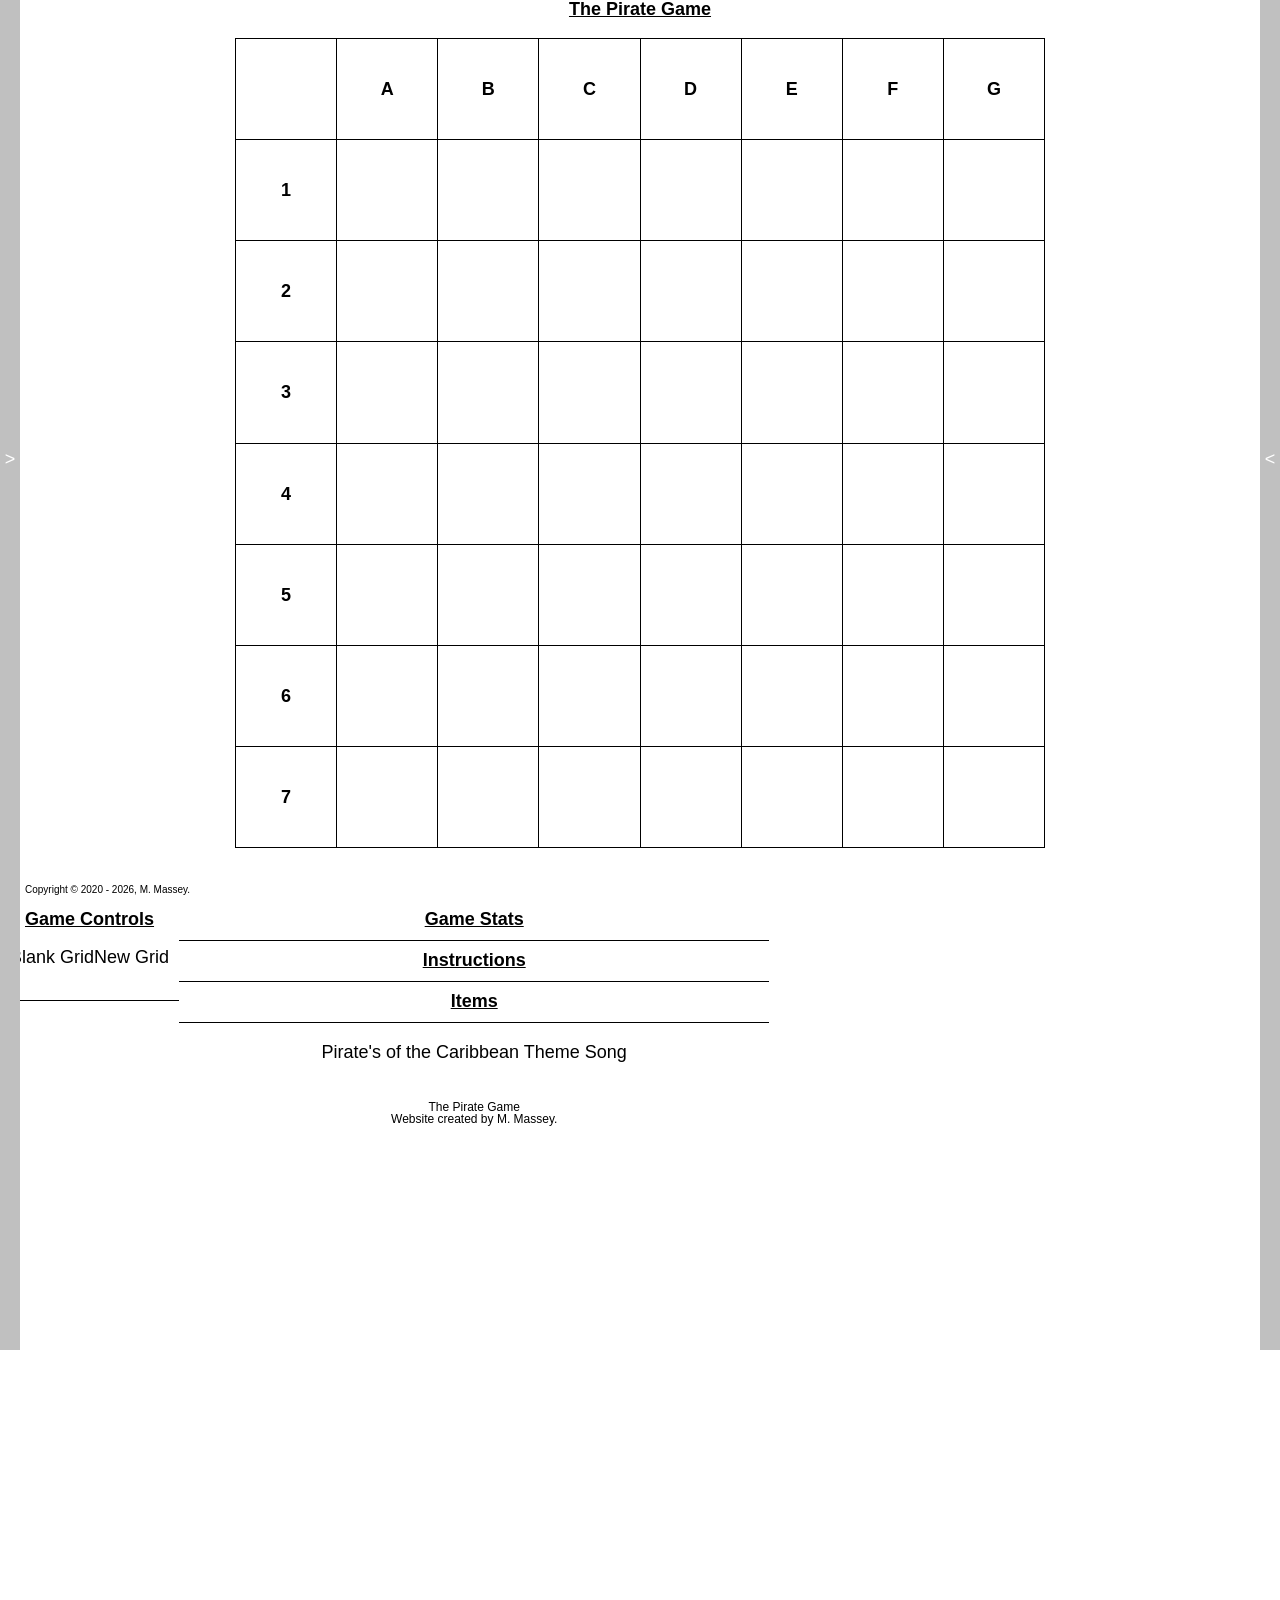
==== index.html @ ff055457 "first commit." ====
<!DOCTYPE html>
<html lang="en" dir="ltr">
<head>
  <meta charset="utf-8">
  <title>The Pirate Game</title>
  <link rel="stylesheet" type="text/css" href="CSS/resetstyle.css">
	<link rel="stylesheet" type="text/css" href="CSS/stylesheet.css?v=1">
  <link rel="apple-touch-icon" sizes="180x180" href="./IMG/apple-touch-icon.png">
  <link rel="icon" type="image/png" sizes="32x32" href="./IMG/favicon-32x32.png">
  <link rel="icon" type="image/png" sizes="16x16" href="./IMG/favicon-16x16.png">
  <link rel="manifest" href="./IMG/site.webmanifest">
  <link rel="mask-icon" href="./IMG/safari-pinned-tab.svg" color="#5bbad5">
  <meta name="msapplication-TileColor" content="#da532c">
  <meta name="theme-color" content="#ffffff">
  <script src="https://ajax.googleapis.com/ajax/libs/jquery/3.5.1/jquery.min.js"></script>
  <script type="text/javascript" src="./JS/setup.js"></script>
  <script type="text/javascript" src="./JS/function.js"></script>
  <script type="text/javascript" src="./JS/math.js"></script>
</head>
<body>
  <div class="main-container">
    <div class="full-container">
      <div class="center-container">
        <h1><u>The Pirate Game</u></h1>
        <table id="game-grid">
          <tr>
            <th></th><th>A</th><th>B</th><th>C</th><th>D</th><th>E</th><th>F</th><th>G</th>
          </tr>
          <tr>
            <th>1</th><td class="cell" id="A1"></td><td class="cell" id="B1"></td>
            <td class="cell" id="C1"></td><td class="cell" id="D1"></td><td class="cell" id="E1">
            </td><td class="cell" id="F1"></td><td class="cell" id="G1"></td>
          </tr>
          <tr>
            <th>2</th><td class="cell" id="A2"></td><td class="cell" id="B2"></td>
            <td class="cell" id="C2"></td><td class="cell" id="D2"></td><td class="cell" id="E2">
            </td><td class="cell" id="F2"></td><td class="cell" id="G2"></td>
          </tr>
          <tr>
            <th>3</th><td class="cell" id="A3"></td><td class="cell" id="B3"></td>
            <td class="cell" id="C3"></td><td class="cell" id="D3"></td><td class="cell" id="E3">
            </td><td class="cell" id="F3"></td><td class="cell" id="G3"></td>
          </tr>
          <tr>
            <th>4</th><td class="cell" id="A4"></td><td class="cell" id="B4"></td>
            <td class="cell" id="C4"></td><td class="cell" id="D4"></td><td class="cell" id="E4">
            </td><td class="cell" id="F4"></td><td class="cell" id="G4"></td>
          </tr>
          <tr>
            <th>5</th><td class="cell" id="A5"></td><td class="cell" id="B5"></td>
            <td class="cell" id="C5"></td><td class="cell" id="D5"></td><td class="cell" id="E5">
            </td><td class="cell" id="F5"></td><td class="cell" id="G5"></td>
          </tr>
          <tr>
            <th>6</th><td class="cell" id="A6"></td><td class="cell" id="B6"></td>
            <td class="cell" id="C6"></td><td class="cell" id="D6"></td><td class="cell" id="E6">
            </td><td class="cell" id="F6"></td><td class="cell" id="G6"></td>
          </tr>
          <tr>
            <th>7</th><td class="cell" id="A7"></td><td class="cell" id="B7"></td>
            <td class="cell" id="C7"></td><td class="cell" id="D7"></td><td class="cell" id="E7">
            </td><td class="cell" id="F7"></td><td class="cell" id="G7"></td>
          </tr>
        </table>
        <div id="game-box"></div>
        <div id="btn-box" class="flexContainerRow">
          <span class="button" id="attack-btn">ATTACKED</span>
          <span class="button" id="gift-btn">GIFT</span>
        </div>
      </div><!--.center-container-->
    </div><!--.full-cntainer-->
  </div><!--.main-container-->
  <div id="left-nav">&gt;</div>
  <div class="left-container">

  </div><!--.left-container-->
  <div id="right-nav">&lt;</div>
  <div class="right-container">
    <div class="top-panel">
      <h1><u>Game Controls</u></h1>
      <div id="start-message" class="flexContainerRow">
        <span class="button" id="blank-btn">Blank Grid</span>
        <span class="button" id="new-btn">New Grid</span>
      </div>
      <div id="game-ctrl" class="flexContainerRow">
        <span class="button" id="undo-btn">Undo</span>
        <span class="button" id="restart-btn">Restart</span>
      </div>
    </div>
  </div><!--.right-container-->
      <div class="flexContainer">
        <div id="right-grid">
          <div class="top-panel">
            <h1><u>Game Controls</u></h1>
            <div id="start-message" class="flexContainerRow">
              <span class="button" id="blank-btn">Blank Grid</span>
              <span class="button" id="new-btn">New Grid</span>
            </div>
            <div id="game-ctrl" class="flexContainerRow">
              <span class="button" id="undo-btn">Undo</span>
              <span class="button" id="restart-btn">Restart</span>
            </div>
          </div>
        </div>
        <div class="flexContainerCol">
          <div class="right-panel">
            <h1 class="toggle-btn"><u>Game Stats</u></h1>
            <div class="blank-hide hide">
              <table id="table-grid">
                <tr>
                  <td><span id="score-total">Score : 0</span></td>
                  <td><span id="bank-total">Bank : 0</span></td>
                  <td><span id="game-total">Total : 0</span></td>
                </tr>
              </table>
              <div class="break"></div>
            </div>
            <p>Cell History</p>
            <div class="scroll-pane">
              <div id="game-history"></div>
            </div>
            <div class="blank-hide hide">
              <div class="break"></div>
              <p>Score History</p>
              <div class="scroll-pane">
                <div id="select-history"></div>
              </div>
            </div>
          </div>
          <div class="right-panel">
            <h1 class="toggle-btn"><u>Instructions</u></h1>
            <ol class="list-container">
              <li>Start by selecting a cell</li>
              <li>Everyone playing crosses off that cell</li>
              <li>If the cell has number:</li>
              <ul>
                <li>Add the number to your total</li>
              </ul>
              <li>If the cell has an object:</li>
              <ul>
                <li>Raise your hand to use these objects<br>&#9972; &#128473; &#127873; &#9760; &#128472; &#9757;</li>
                <li>These can be done immediately without raising your hand<br>&#128163; X2 &#127974;</li>
                <li>These can be saved until they are needed<br>&#128737; &#128269;</li>
              </ul>
            </ol>
          </div>
          <div class="right-panel">
            <h1 class="toggle-btn"><u>Items</u></h1>
            <table id="item-list">
              <tr><td>&#9972;</td><td>Steal someone's points</td><td></td></tr>
              <tr><td>&#128473;</td><td>Kill someone</td><td></td></tr>
              <tr><td>&#127873;</td><td>Give someone 1000 points</td><td></td></tr>
              <tr><td>&#9760;</td><td>Wipe out a rows scores</td><td></td></tr>
              <tr><td>&#128472;</td><td>Swap scores</td><td></td></tr>
              <tr><td>&#9757;</td><td>Choose next square</td><td></td></tr>
              <tr><td>&#128737;</td><td>Block attack</td><td></td></tr>
              <tr><td>&#128269;</td><td>Reflect attack</td><td></td></tr>
              <tr><td>&#128163;</td><td>You go to zero</td><td></td></tr>
              <tr><td>X2</td><td>Double your score</td><td></td></tr>
              <tr><td>&#127974;</td><td>Bank your score</td><td></td></tr>
            </table>
          </div>
          <div class="bottom-panel">
            <!--
            <iframe width="100" height="80" src="https://www.youtube.com/embed/27mB8verLK8?controls=0&autoplay=0" frameborder="0" allow="accelerometer; autoplay; clipboard-write; encrypted-media; gyroscope; picture-in-picture" allowfullscreen></iframe>
            -->
            <p>Pirate's of the Caribbean Theme Song</p>
            <div class="break"></div>
            <p class="ref-text">The Pirate Game<br>
              Website created by M. Massey.<br>
              <!--
              The original Pirate Game can be found on <a href="https://www.tes.com/teaching-resource/the-pirate-game-end-of-term-activity-6258063">TES</a>.<br>
              Game sheets can be found on <a href="http://www.mrbartonmaths.com/blog/pirate-game-grid-generator-tes-maths-resource-of-the-week/">Mr. Barton Maths</a>.
              -->
            </p>
          </div>
        </div>
      </div>
    </div>
  </body>
  <footer id="mainFooter">
  	<p class="copyright">Copyright &copy; 2020 -  <script>document.write(new Date().getFullYear())</script>, M. Massey.</p>
  </footer>
</html>
---- CSS/resetstyle.css ----
html, body, div, span, object, iframe,
h1, h2, h3, h4, h5, h6, p, blockquote, pre,
abbr, address, cite, code,
del, dfn, em, img, ins, kbd, q, samp,
small, strong, sub, sup, var,
b, i,
dl, dt, dd, ol, ul, li,
fieldset, form, label, legend,
table, caption, tbody, tfoot, thead, tr, th, td,
article, aside, canvas, details, figcaption, figure,
footer, header, hgroup, menu, nav, section, summary,
time, mark, audio, video {
    margin:0;
    padding:0;
    border:0;
    outline:0;
    font-size:100%;
    vertical-align:baseline;
    background:transparent;
}

body {
    line-height:1;
}

article,aside,details,figcaption,figure,
footer,header,hgroup,menu,nav,section {
    display:block;
}

nav ul {
    list-style:none;
}

blockquote, q {
    quotes:none;
}

blockquote:before, blockquote:after,
q:before, q:after {
    content:'';
    content:none;
}

a {
    margin:0;
    padding:0;
    font-size:100%;
    vertical-align:baseline;
    background:transparent;
}

/* change colours to suit your needs */
ins {
    background-color:#ff9;
    color:#000;
    text-decoration:none;
}

/* change colours to suit your needs */
mark {
    background-color:#ff9;
    color:#000;
    font-style:italic;
    font-weight:bold;
}

del {
    text-decoration: line-through;
}

abbr[title], dfn[title] {
    border-bottom:1px dotted;
    cursor:help;
}

table {
    border-collapse:collapse;
    border-spacing:0;
}

/* change border colour to suit your needs */
hr {
    display:block;
    height:1px;
    border:0;
    border-top:1px solid #cccccc;
    margin:1em 0;
    padding:0;
}

input, select {
    vertical-align:middle;
}
---- CSS/stylesheet.css ----
body {
  width: 100vw;
  height: 100vh;
  background-color: #FFF;
  color: #000;
  font-size: 18px;
  font-family: Arial, Helvetica, sans-serif;
  text-align: center;
  margin: 0;
  cursor: context-menu;
  overflow: hidden;
  display: inline-grid;
}

p{margin: 10px 0;}

.break{height: 20px;}

.main-container{
  width: 100vw;
  height: 100vh;
}

.full-container{
  width: 100vw;
  height: 100vh;
  display: flex;
  justify-content: flex-start;
  align-items: stretch;
}

#left-nav{
  position: fixed;
  left: 0;
  width: 20px;
  height: 100%;
  cursor: pointer;
  background-color: #C0C0C0;
  color: #FFFFFF;
  padding-top: 50vh;
  z-index: 1;
}

#left-nav:hover{
  background-color: #808080;
  color: #404040;
}

#right-nav{
  position: fixed;
  right: 0;
  width: 20px;
  height: 100%;
  cursor: pointer;
  background-color: #C0C0C0;
  color: #FFFFFF;
  padding-top: 50vh;
  z-index: 1;
}

#right-nav:hover{
  background-color: #808080;
  color: #404040;
}

.center-container{
  height: 100%;
  width: 100%;
}

#game-grid {
  margin: auto;
  margin-top: 20px;
  border-collapse: collapse;
  font-size: 1em;
}

#game-grid table, #game-grid td, #game-grid th {border: 1px solid black;}

#game-grid td, #game-grid th{
  width: 12.5%;
  height: 12.5%;
  vertical-align: middle;
  cursor: context-menu;
}

#game-grid td{cursor: pointer;}

#game-grid td.selected{
  cursor: not-allowed;
  color: #FFFFFF;
  background-color: #A0A0A0;
}

#game-grid td.selected.item{
  cursor: not-allowed;
  color: #FFFFFF;
  background-color: #404040;
}

.right-container{
  position: fixed;
  top: 0;
  right: -100%;
  height: 100vh;
  border-left: 1px solid black;
  background-color: #FFFFFF;
  box-sizing: border-box;
  white-space: nowrap;
  overflow-x: auto;
  overflow-y: hidden;
  display: inline-block;
  animation: linear 1;
  animation-name: moveRight;
  animation-duration: 3s;
  animation-direction: reverse;
}

.right-container.show{
  right: 0;
  animation: linear 1;
  animation-name: moveRight;
  animation-duration: 3s;
}

@keyframes moveLeft {
  0% { left: -100%; }
  50% { left: -50%; }
  100% { left: 0; }
}

@keyframes moveRight {
  0% { right: -100%; }
  50% { right: -50%; }
  100% { right: 0; }
}

.top-panel{
  height: 80px;
  padding: 10px;
  border-bottom: 1px solid black;
  overflow: hidden;
  cursor: context-menu;
}





.flexContainer{
  width: 100vw;
  display: flex;
  justify-content: flex-start;
  align-items: stretch;
}

.flexContainerRow{
  margin-top: 20px;
  display: flex;
  flex-direction: row;
  justify-content: space-around;
  align-items: stretch;
}

.flexContainerCol{
  display: flex;
  flex-direction: column;
  justify-content: flex-start;
  align-items: stretch;
}


.right-panel{
  height: 20px;
  padding: 10px;
  border-bottom: 1px solid black;
  overflow: hidden;
  cursor: context-menu;
}

.right-panel h1{
  margin-bottom: 20px;
}

.right-panel.show{
  height: calc(100vh - 204px);
}

.bottom-panel{
  height: calc(100vh - 256px);
  padding: 10px;
}

.scroll-pane{
  height: 40px;
  margin: 0 20px;
  overflow-y: hidden;
  overflow-x: scroll;
  white-space: nowrap;
}

#table-grid {
  margin: auto;
  margin-top: 20px;
  border-collapse: collapse;
  width: 440px;
  font-size: 1em;
}

#mini-grid {
  margin: auto;
  border-collapse: collapse;
  width: 160px;
  font-size: 1em;
}

#mini-grid table, #mini-grid td, #mini-grid th {border: 1px solid grey;}

#mini-grid td, #mini-grid th{
  width: 20px;
  height: 20px;
  vertical-align: middle;
  cursor: context-menu;
}

#mini-grid td.selected{
  cursor: not-allowed;
  color: #FFFFFF;
  background-color: #A0A0A0;
}

#mini-grid td:not(.selected):hover{
  background-color: #202020;
}

.button{
  cursor: pointer;
  display: inline;
}

#game-ctrl{display: none;}

#btn-box{display: none;}

#game-total{margin: 20px;}

#item-list table {
  margin: auto;
  margin-top: 20px;
  border-collapse: collapse;
  width: 100%;
  font-size: 0.5em;
}

#item-list table {border: 0 #000 solid;}

#item-list td, #item-list th{
  vertical-align: middle;
  cursor: context-menu;
  height: 20px;
  width: auto;
}

#game-box{
  display: none;
  margin: auto;
  margin-top: 20px;
  border: 1px solid #000;
  box-sizing: border-box;
}

.top-pad100{padding-top: 100px;}
.top-pad50{padding-top: 50px;}

#game-box h1{margin: 20px;}
#game-box p{margin: 20px;}
#game-box button{margin: 20px;}

.blank-hide.hide{display: none;}

ol {
  margin: 30px;
  padding: 10px;
  list-style-type: upper-roman;
  list-style-position: outside;
  text-align: left;
  cursor: context-menu;
}

ul {
  list-style-type: circle;
  list-style-position: outside;
  padding-left: 30px;
}

li{
  margin: 10px 0;
}

.ref-text{
  font-size: 12px;
  width: 100%
}

.list-container{
  width: 100%;
  white-space: normal;
  word-wrap: break-word;
}

::-webkit-scrollbar-track{
	border-radius: 10px;
	background-color: var(--scroll-background);
}

::-webkit-scrollbar{
	width: 10px;
  height: 10px;
	background-color: #FFFFFF;
}

::-webkit-scrollbar-thumb{
	border-radius: 10px;
	background-color: #C0C0C0;
}

::-webkit-scrollbar-thumb:vertical:hover {
    background-color: #808080;
}

::-webkit-scrollbar-thumb:horizontal:hover {
    background-color: #808080;
}

#mainFooter .copyright{
	position: fixed;
	font-size: 10px;
	bottom: 0px;
	left: 20px;
  margin: 5px;
}

.hover-box{
  width: 100%;
  height: 100%;
  padding-top: 50%;
}

.hover-box .hover-txt {
  visibility: hidden;
  width: 250px;
  background-color: #808080;
  color: #fff;
  text-align: center;
  border-radius: 6px;
  padding: 5px 0;
  position: absolute;
  z-index: 1;
  pointer-events:none;
  -webkit-transform: translate(10px,-6px);
  -moz-transform: translate(10px,-6px);
  -ms-transform: translate(10px,-6px);
   transform: translate(10px,-6px);
}

.hover-txt.left {
  -webkit-transform: translate(-280px,-6px);
  -moz-transform: translate(-280px,-6px);
  -ms-transform: translate(-280px,-6px);
   transform: translate(-280px,-6px);
}

.hover-txt.under {
  -webkit-transform: translate(-140px,25px);
  -moz-transform: translate(-140px,25px);
  -ms-transform: translate(-140px,25px);
   transform: translate(-140px,25px);
}

.hover-box:hover .hover-txt {
  visibility: visible;
}
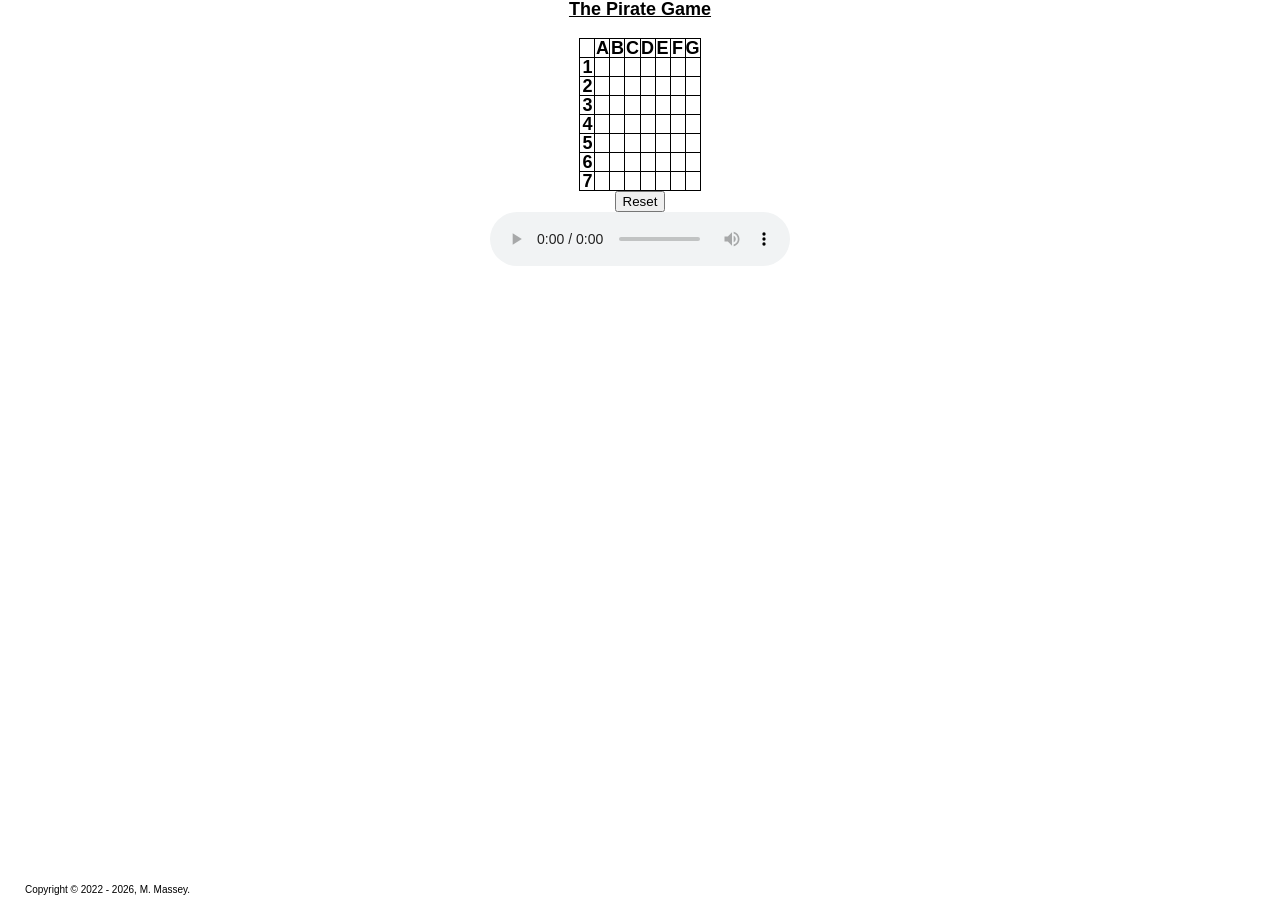
==== commit 63c3148a: "Add files via upload" ====
--- a/index.html
+++ b/index.html
@@ -1,184 +1,74 @@
-<!DOCTYPE html>
-<html lang="en" dir="ltr">
-<head>
-  <meta charset="utf-8">
-  <title>The Pirate Game</title>
-  <link rel="stylesheet" type="text/css" href="CSS/resetstyle.css">
-	<link rel="stylesheet" type="text/css" href="CSS/stylesheet.css?v=1">
-  <link rel="apple-touch-icon" sizes="180x180" href="./IMG/apple-touch-icon.png">
-  <link rel="icon" type="image/png" sizes="32x32" href="./IMG/favicon-32x32.png">
-  <link rel="icon" type="image/png" sizes="16x16" href="./IMG/favicon-16x16.png">
-  <link rel="manifest" href="./IMG/site.webmanifest">
-  <link rel="mask-icon" href="./IMG/safari-pinned-tab.svg" color="#5bbad5">
-  <meta name="msapplication-TileColor" content="#da532c">
-  <meta name="theme-color" content="#ffffff">
-  <script src="https://ajax.googleapis.com/ajax/libs/jquery/3.5.1/jquery.min.js"></script>
-  <script type="text/javascript" src="./JS/setup.js"></script>
-  <script type="text/javascript" src="./JS/function.js"></script>
-  <script type="text/javascript" src="./JS/math.js"></script>
-</head>
-<body>
-  <div class="main-container">
-    <div class="full-container">
-      <div class="center-container">
-        <h1><u>The Pirate Game</u></h1>
-        <table id="game-grid">
-          <tr>
-            <th></th><th>A</th><th>B</th><th>C</th><th>D</th><th>E</th><th>F</th><th>G</th>
-          </tr>
-          <tr>
-            <th>1</th><td class="cell" id="A1"></td><td class="cell" id="B1"></td>
-            <td class="cell" id="C1"></td><td class="cell" id="D1"></td><td class="cell" id="E1">
-            </td><td class="cell" id="F1"></td><td class="cell" id="G1"></td>
-          </tr>
-          <tr>
-            <th>2</th><td class="cell" id="A2"></td><td class="cell" id="B2"></td>
-            <td class="cell" id="C2"></td><td class="cell" id="D2"></td><td class="cell" id="E2">
-            </td><td class="cell" id="F2"></td><td class="cell" id="G2"></td>
-          </tr>
-          <tr>
-            <th>3</th><td class="cell" id="A3"></td><td class="cell" id="B3"></td>
-            <td class="cell" id="C3"></td><td class="cell" id="D3"></td><td class="cell" id="E3">
-            </td><td class="cell" id="F3"></td><td class="cell" id="G3"></td>
-          </tr>
-          <tr>
-            <th>4</th><td class="cell" id="A4"></td><td class="cell" id="B4"></td>
-            <td class="cell" id="C4"></td><td class="cell" id="D4"></td><td class="cell" id="E4">
-            </td><td class="cell" id="F4"></td><td class="cell" id="G4"></td>
-          </tr>
-          <tr>
-            <th>5</th><td class="cell" id="A5"></td><td class="cell" id="B5"></td>
-            <td class="cell" id="C5"></td><td class="cell" id="D5"></td><td class="cell" id="E5">
-            </td><td class="cell" id="F5"></td><td class="cell" id="G5"></td>
-          </tr>
-          <tr>
-            <th>6</th><td class="cell" id="A6"></td><td class="cell" id="B6"></td>
-            <td class="cell" id="C6"></td><td class="cell" id="D6"></td><td class="cell" id="E6">
-            </td><td class="cell" id="F6"></td><td class="cell" id="G6"></td>
-          </tr>
-          <tr>
-            <th>7</th><td class="cell" id="A7"></td><td class="cell" id="B7"></td>
-            <td class="cell" id="C7"></td><td class="cell" id="D7"></td><td class="cell" id="E7">
-            </td><td class="cell" id="F7"></td><td class="cell" id="G7"></td>
-          </tr>
-        </table>
-        <div id="game-box"></div>
-        <div id="btn-box" class="flexContainerRow">
-          <span class="button" id="attack-btn">ATTACKED</span>
-          <span class="button" id="gift-btn">GIFT</span>
-        </div>
-      </div><!--.center-container-->
-    </div><!--.full-cntainer-->
-  </div><!--.main-container-->
-  <div id="left-nav">&gt;</div>
-  <div class="left-container">
-
-  </div><!--.left-container-->
-  <div id="right-nav">&lt;</div>
-  <div class="right-container">
-    <div class="top-panel">
-      <h1><u>Game Controls</u></h1>
-      <div id="start-message" class="flexContainerRow">
-        <span class="button" id="blank-btn">Blank Grid</span>
-        <span class="button" id="new-btn">New Grid</span>
-      </div>
-      <div id="game-ctrl" class="flexContainerRow">
-        <span class="button" id="undo-btn">Undo</span>
-        <span class="button" id="restart-btn">Restart</span>
-      </div>
-    </div>
-  </div><!--.right-container-->
-      <div class="flexContainer">
-        <div id="right-grid">
-          <div class="top-panel">
-            <h1><u>Game Controls</u></h1>
-            <div id="start-message" class="flexContainerRow">
-              <span class="button" id="blank-btn">Blank Grid</span>
-              <span class="button" id="new-btn">New Grid</span>
-            </div>
-            <div id="game-ctrl" class="flexContainerRow">
-              <span class="button" id="undo-btn">Undo</span>
-              <span class="button" id="restart-btn">Restart</span>
-            </div>
-          </div>
-        </div>
-        <div class="flexContainerCol">
-          <div class="right-panel">
-            <h1 class="toggle-btn"><u>Game Stats</u></h1>
-            <div class="blank-hide hide">
-              <table id="table-grid">
-                <tr>
-                  <td><span id="score-total">Score : 0</span></td>
-                  <td><span id="bank-total">Bank : 0</span></td>
-                  <td><span id="game-total">Total : 0</span></td>
-                </tr>
-              </table>
-              <div class="break"></div>
-            </div>
-            <p>Cell History</p>
-            <div class="scroll-pane">
-              <div id="game-history"></div>
-            </div>
-            <div class="blank-hide hide">
-              <div class="break"></div>
-              <p>Score History</p>
-              <div class="scroll-pane">
-                <div id="select-history"></div>
-              </div>
-            </div>
-          </div>
-          <div class="right-panel">
-            <h1 class="toggle-btn"><u>Instructions</u></h1>
-            <ol class="list-container">
-              <li>Start by selecting a cell</li>
-              <li>Everyone playing crosses off that cell</li>
-              <li>If the cell has number:</li>
-              <ul>
-                <li>Add the number to your total</li>
-              </ul>
-              <li>If the cell has an object:</li>
-              <ul>
-                <li>Raise your hand to use these objects<br>&#9972; &#128473; &#127873; &#9760; &#128472; &#9757;</li>
-                <li>These can be done immediately without raising your hand<br>&#128163; X2 &#127974;</li>
-                <li>These can be saved until they are needed<br>&#128737; &#128269;</li>
-              </ul>
-            </ol>
-          </div>
-          <div class="right-panel">
-            <h1 class="toggle-btn"><u>Items</u></h1>
-            <table id="item-list">
-              <tr><td>&#9972;</td><td>Steal someone's points</td><td></td></tr>
-              <tr><td>&#128473;</td><td>Kill someone</td><td></td></tr>
-              <tr><td>&#127873;</td><td>Give someone 1000 points</td><td></td></tr>
-              <tr><td>&#9760;</td><td>Wipe out a rows scores</td><td></td></tr>
-              <tr><td>&#128472;</td><td>Swap scores</td><td></td></tr>
-              <tr><td>&#9757;</td><td>Choose next square</td><td></td></tr>
-              <tr><td>&#128737;</td><td>Block attack</td><td></td></tr>
-              <tr><td>&#128269;</td><td>Reflect attack</td><td></td></tr>
-              <tr><td>&#128163;</td><td>You go to zero</td><td></td></tr>
-              <tr><td>X2</td><td>Double your score</td><td></td></tr>
-              <tr><td>&#127974;</td><td>Bank your score</td><td></td></tr>
-            </table>
-          </div>
-          <div class="bottom-panel">
-            <!--
-            <iframe width="100" height="80" src="https://www.youtube.com/embed/27mB8verLK8?controls=0&autoplay=0" frameborder="0" allow="accelerometer; autoplay; clipboard-write; encrypted-media; gyroscope; picture-in-picture" allowfullscreen></iframe>
-            -->
-            <p>Pirate's of the Caribbean Theme Song</p>
-            <div class="break"></div>
-            <p class="ref-text">The Pirate Game<br>
-              Website created by M. Massey.<br>
-              <!--
-              The original Pirate Game can be found on <a href="https://www.tes.com/teaching-resource/the-pirate-game-end-of-term-activity-6258063">TES</a>.<br>
-              Game sheets can be found on <a href="http://www.mrbartonmaths.com/blog/pirate-game-grid-generator-tes-maths-resource-of-the-week/">Mr. Barton Maths</a>.
-              -->
-            </p>
-          </div>
-        </div>
-      </div>
-    </div>
-  </body>
-  <footer id="mainFooter">
-  	<p class="copyright">Copyright &copy; 2020 -  <script>document.write(new Date().getFullYear())</script>, M. Massey.</p>
-  </footer>
-</html>
+<!DOCTYPE html>
+<html lang="en" dir="ltr">
+<head>
+  <meta charset="utf-8">
+  <title>The Pirate Game</title>
+  <link rel="stylesheet" type="text/css" href="CSS/resetstyle.css">
+	<link rel="stylesheet" type="text/css" href="CSS/stylesheet.css">
+  <script type="text/javascript" src="./JS/script.js"></script>
+  <script type="text/javascript" src="./JS/math.js"></script>
+</head>
+<body>
+  <div class="main-container">
+    <h1 class="flex-top"><u>The Pirate Game</u></h1>
+    <div class="table-wrapper flex-middle" id="table-wrapper">
+      <table id="game-grid">
+        <tr>
+          <th></th><th>A</th><th>B</th><th>C</th><th>D</th><th>E</th><th>F</th><th>G</th>
+        </tr>
+        <tr>
+          <th>1</th><td class="cell" id="A1"></td><td class="cell" id="B1"></td>
+          <td class="cell" id="C1"></td><td class="cell" id="D1"></td><td class="cell" id="E1">
+          </td><td class="cell" id="F1"></td><td class="cell" id="G1"></td>
+        </tr>
+        <tr>
+          <th>2</th><td class="cell" id="A2"></td><td class="cell" id="B2"></td>
+          <td class="cell" id="C2"></td><td class="cell" id="D2"></td><td class="cell" id="E2">
+          </td><td class="cell" id="F2"></td><td class="cell" id="G2"></td>
+        </tr>
+        <tr>
+          <th>3</th><td class="cell" id="A3"></td><td class="cell" id="B3"></td>
+          <td class="cell" id="C3"></td><td class="cell" id="D3"></td><td class="cell" id="E3">
+          </td><td class="cell" id="F3"></td><td class="cell" id="G3"></td>
+        </tr>
+        <tr>
+          <th>4</th><td class="cell" id="A4"></td><td class="cell" id="B4"></td>
+          <td class="cell" id="C4"></td><td class="cell" id="D4"></td><td class="cell" id="E4">
+          </td><td class="cell" id="F4"></td><td class="cell" id="G4"></td>
+        </tr>
+        <tr>
+          <th>5</th><td class="cell" id="A5"></td><td class="cell" id="B5"></td>
+          <td class="cell" id="C5"></td><td class="cell" id="D5"></td><td class="cell" id="E5">
+          </td><td class="cell" id="F5"></td><td class="cell" id="G5"></td>
+        </tr>
+        <tr>
+          <th>6</th><td class="cell" id="A6"></td><td class="cell" id="B6"></td>
+          <td class="cell" id="C6"></td><td class="cell" id="D6"></td><td class="cell" id="E6">
+          </td><td class="cell" id="F6"></td><td class="cell" id="G6"></td>
+        </tr>
+        <tr>
+          <th>7</th><td class="cell" id="A7"></td><td class="cell" id="B7"></td>
+          <td class="cell" id="C7"></td><td class="cell" id="D7"></td><td class="cell" id="E7">
+          </td><td class="cell" id="F7"></td><td class="cell" id="G7"></td>
+        </tr>
+      </table>
+    </div>
+    <div class="flex-bottom">
+      <div>
+        <button id="reload">Reset</button>
+      </div>
+      <audio controls autoplay loop>
+        <source src="./media/theme-song.mp3" type="audio/mp3">
+        Your browser does not support the audio element.
+      </audio>
+    </div>
+  </div>
+</body>
+<footer id="mainFooter">
+  <p class="copyright">Copyright &copy; 2022 -  <script>document.write(new Date().getFullYear())</script>, M. Massey.</p>
+  <!--
+  The original Pirate Game can be found on <a href="https://www.tes.com/teaching-resource/the-pirate-game-end-of-term-activity-6258063">TES</a>.<br>
+  Game sheets can be found on <a href="http://www.mrbartonmaths.com/blog/pirate-game-grid-generator-tes-maths-resource-of-the-week/">Mr. Barton Maths</a>.
+  -->
+</footer>
+</html>
